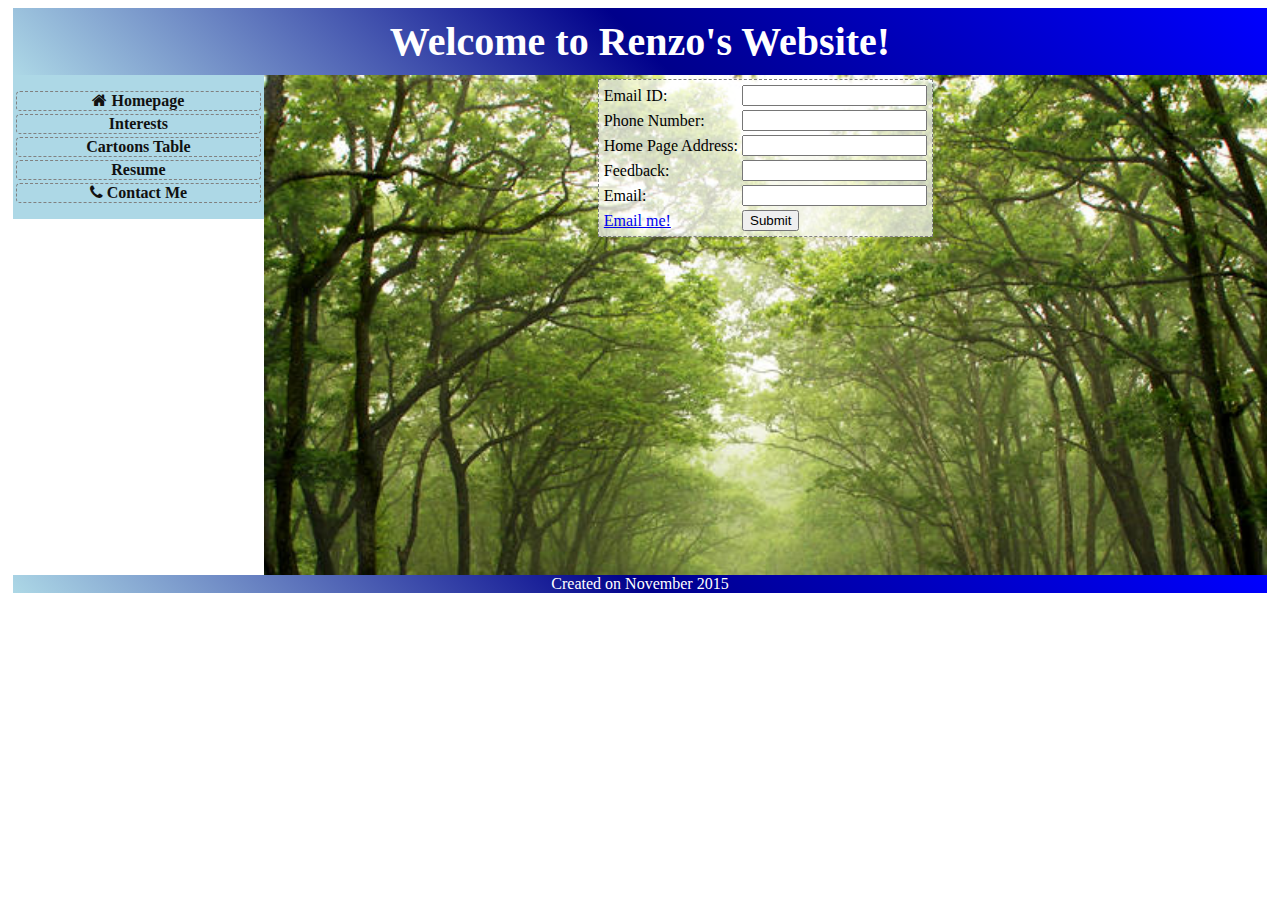
==== contact.html @ da09c6d0 "For class submission." ====
<html>
<head>
<title>Contact Me!</title>
<style>
#wireframe
{
height: 750px;
margin: 5px;
}
#wireframe #top
{
background: linear-gradient(-135deg,blue,darkBlue,lightBlue);
margin: auto;
padding: 10px;
font-size: 40px;
color: white;
font-weight: bold;
}
#wireframe #bottom
{
clear: both;
float: bottom;
background: linear-gradient(-135deg,blue,darkBlue,lightBlue);
margin: auto;
color: white;
}
#wireframe #middle #nav
{
float: left;
width: 20%;
background: lightBlue;
margin: auto;
}
#wireframe #middle #nav li
{
border-radius: 4px;
border: 1px dashed gray;
margin: 3px;
}
#wireframe #middle #nav ul
{
list-style-type: none;
padding: 0px;
}
#wireframe #middle #main
{
float: right;
width: 80%;
background: lightGray;
margin: auto;
overflow: hidden;
min-height: 500px;
background-image: url("forest.jpg");
background-size: 100% auto;
}
table
{
border: 1px dashed gray;
margin: 4px;
padding: 2px;
background-color:rgba(255,255,255,0.7)
}
#nav a
{
color:#111111;
text-decoration: none;
font-weight: bold;
}
#nav a:hover
{
color:blue;
text-decoration:none;
font-weight: bold;
}
#nav a:visited
{
color:purple;
text-decoration:none;
font-weight: bold;
}
#nav a:active
{
color:red;
text-decoration:none;
font-weight: bold;
}
</style>
</head>
<link rel="stylesheet" href="http://cdnjs.cloudflare.com/ajax/libs/font-awesome/4.4.0/css/font-awesome.min.css">
<body>
<div id="wireframe">
	<div id="top" align="center">Welcome to Renzo's Website!</div>
	<div id="middle">
		<div id="nav" align="center">
			<ul>
			<li><a href="index.html"><i class="fa fa-home"></i> Homepage</a></li>
			<li><a href="interests.html">Interests</a></li>
			<li><a href="interests2.html">Cartoons Table</a></li>
			<li><a href="resume.html">Resume</a></li>
			<li><a href="contact.html"><i class="fa fa-phone"></i> Contact Me</a></li></ul>
		</div>
		<div id="main" align="center">
		<form onSubmit="alert('Thank you for your feedback.');">
		<table>
			<tr>
			<td>Email ID: </td>
			<td><input type="text" name="emailid"></td>
			</tr>
			<tr>
			<td>Phone Number: </td>
			<td><input type="text" name="phonenumber"></td>
			</tr>
			<tr>
			<td>Home Page Address: </td>
			<td><input type="text" name="homepageaddress"></td>
			</tr>
			<tr>
			<td>Feedback: </td>
			<td><input type="text" name="feedback"></td>
			</tr>
			<tr>
			<td>Email: </td>
			<td><input type="text" name="email"></td>
			</tr>
			<tr>
			<td><a href="mailto:renzocoop@gmail.com">Email me!</a></td>
			<td><input type='submit'></td>
			</tr>
		</table>	
		</form>
		</div>
	</div>
	<div id="bottom" align="center">Created on November 2015</div>
</div>
</body>
<script>
function goto(page)
{
window.location.href = page;
}
</script>
</html>
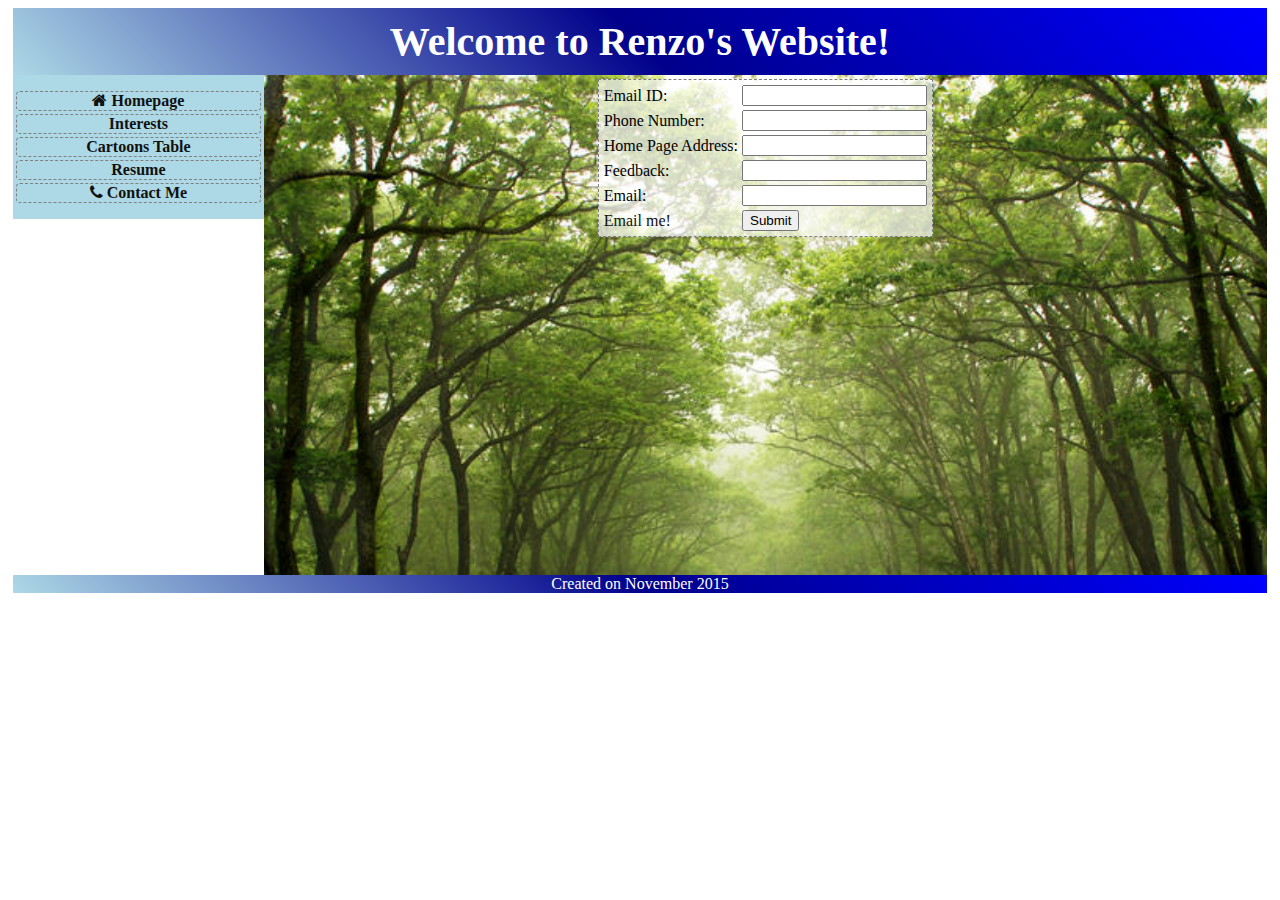
==== commit 82e92162: "Signed-off-by: Renzo Go <renzogogogo@gmail.com>" ====
--- a/contact.html
+++ b/contact.html
@@ -84,6 +84,26 @@
 text-decoration:none;
 font-weight: bold;
 }
+#email 
+{
+color:#111111;
+text-decoration: none;
+}
+#email:hover
+{
+color:blue;
+text-decoration:none;
+}
+#email:visited
+{
+color:purple;
+text-decoration:none;
+}
+#email:active
+{
+color:red;
+text-decoration:none;
+}
 </style>
 </head>
 <link rel="stylesheet" href="http://cdnjs.cloudflare.com/ajax/libs/font-awesome/4.4.0/css/font-awesome.min.css">
@@ -123,7 +143,7 @@
 			<td><input type="text" name="email"></td>
 			</tr>
 			<tr>
-			<td><a href="mailto:renzocoop@gmail.com">Email me!</a></td>
+			<td><a href="mailto:renzocoop@gmail.com" id="email">Email me!</a></td>
 			<td><input type='submit'></td>
 			</tr>
 		</table>	
